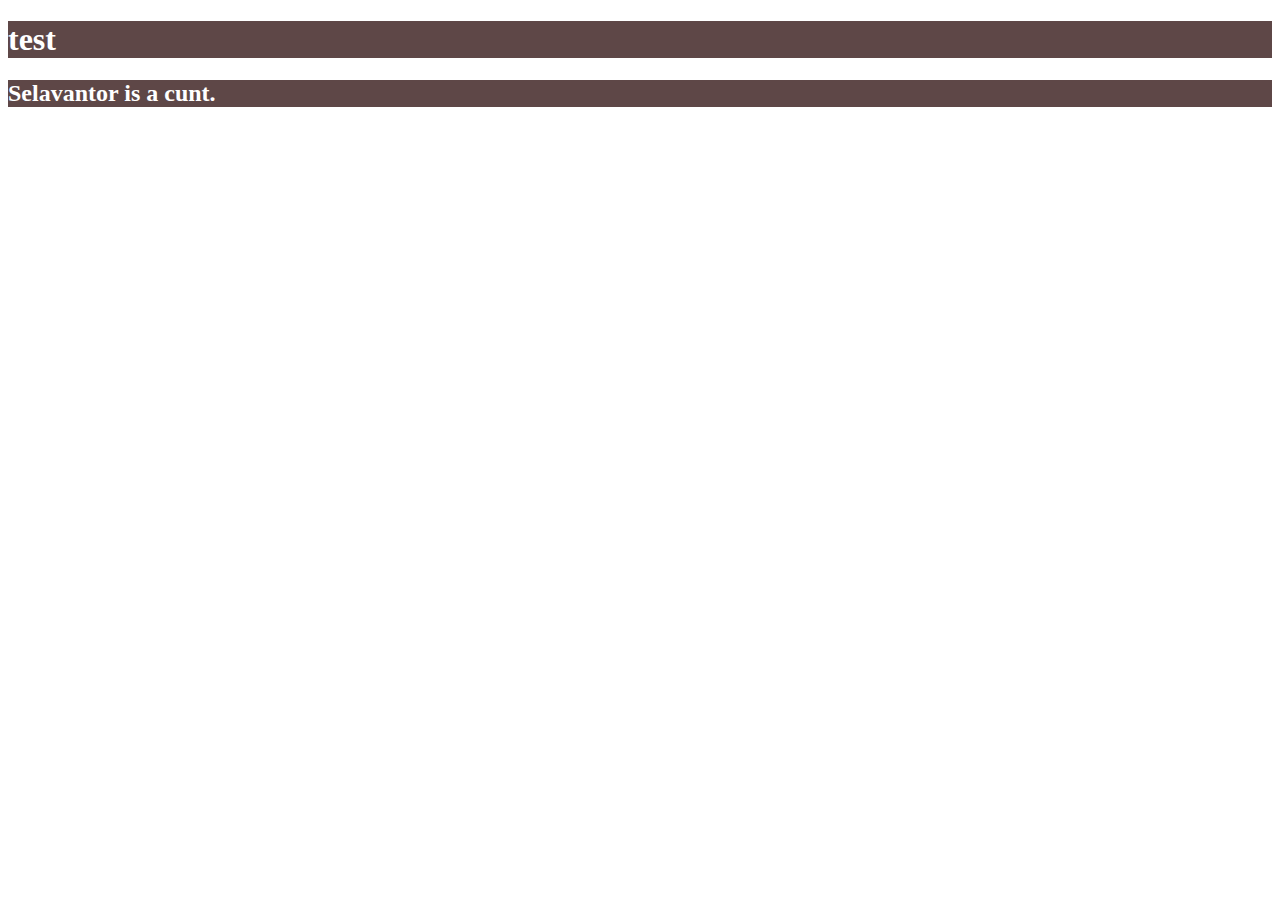
==== index.html @ bb703adc "Update index.html" ====
<!DOCTYPE html>
<html>
  <head>
    <link rel="stylesheet" type="text/css" href="britfeel.css">
	<link rel="icon" href="http://i.imgur.com/9nWiCO4.png">
    <title>Pacifistic Genocide</title>
  </head>
  
  <body>
    <h1 class="readable"> test </h1>
	  
	  
	  <h2 class="readable">Selavantor is a cunt.</h2>
	<!--
	<ol class="readable">
		<li>wite_powder</li>
		<li>Corvus</li>
		<li>waveydavey</li>
		<li>warden</li>
		<li>420_WitchBoi</li>
		<li>Sargon of Akkad</li>
		<li>gozunlimited</li>
	
	</ol>
	-->
	<iframe width="560" height="315" 
	src="https://www.youtube.com/embed/ybg9pIufF1Y?autoplay=1" frameborder="0" align="right" allowfullscreen></iframe>

  
  </body>
</html>
---- britfeel.css ----
body {
background-image: url(https://media.8ch.net/file_store/64d56157a8a27d756390e560c97e94bc44103b7e3aff28b7fc0671737b69034d.jpg);
background-size:cover;
background-repeat: no-repeat;

}


.readable {
	color: white;
	font-weight: bold;
	background: rgba(54, 25, 25, .8);
}
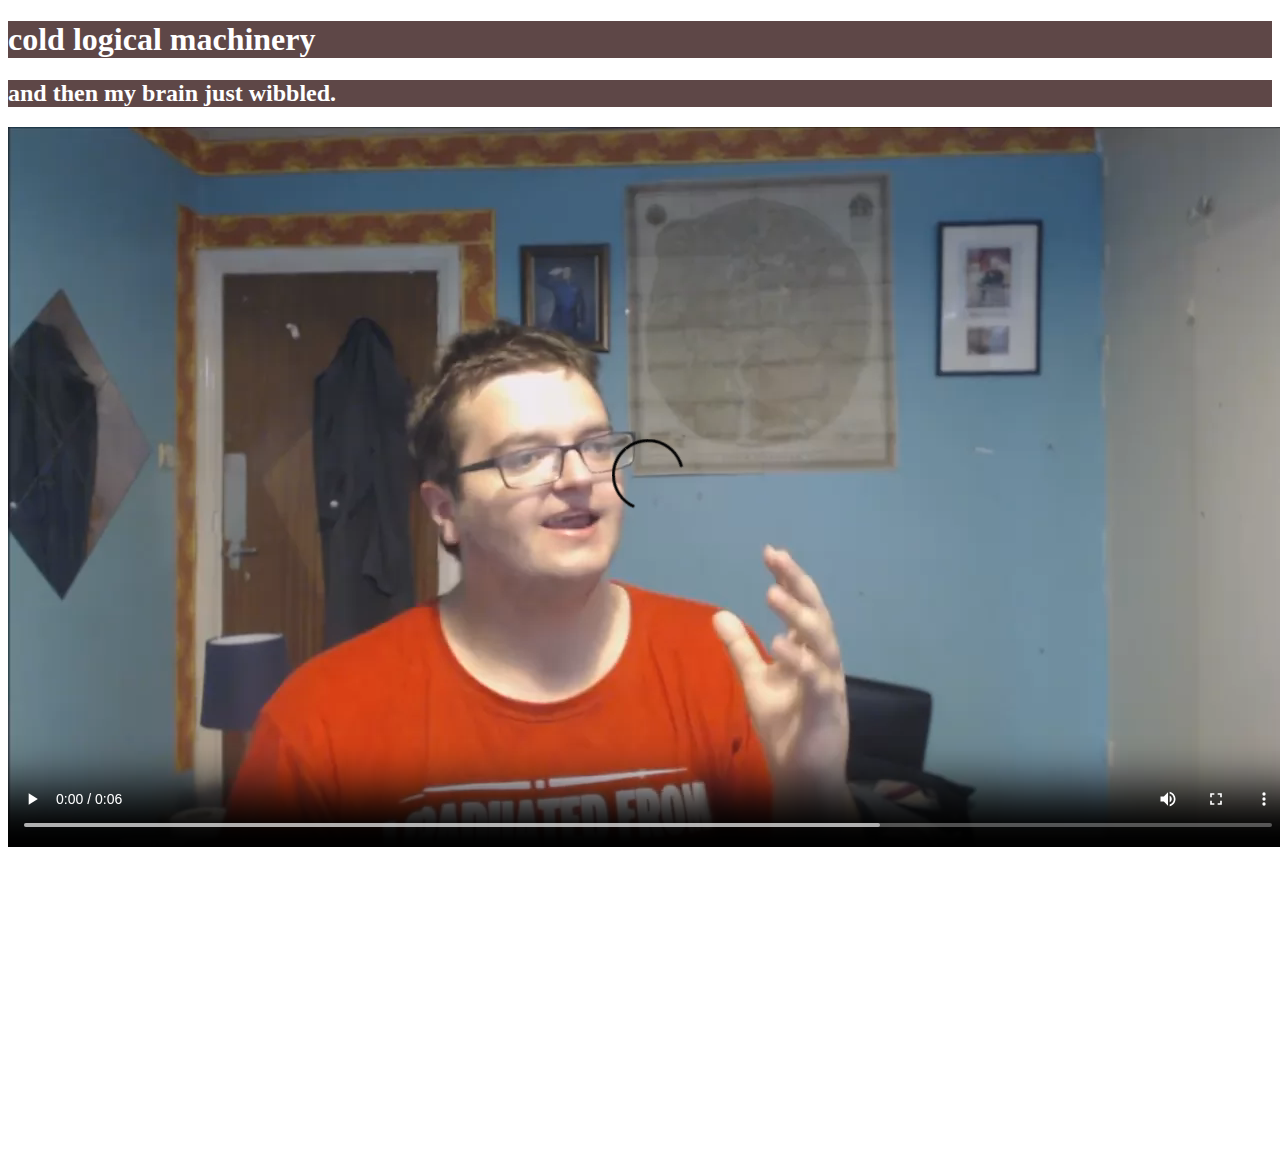
==== commit a6e217dd: "webm embedded" ====
--- a/index.html
+++ b/index.html
@@ -7,10 +7,10 @@
   </head>
   
   <body>
-    <h1 class="readable"> test </h1>
+    <h1 class="readable"> cold logical machinery  </h1>
 	  
 	  
-	  <h2 class="readable">Selavantor is a cunt.</h2>
+	  <h2 class="readable">and then my brain just wibbled.</h2>
 	<!--
 	<ol class="readable">
 		<li>wite_powder</li>
@@ -23,6 +23,12 @@
 	
 	</ol>
 	-->
+	<video width="1280" height="720" autoplay controls loop>
+	<source src="JautisticBrain.webm" type="video/webm">
+	Your browser does not support the video tag.
+	</video>
+	
+	
 	<iframe width="560" height="315" 
 	src="https://www.youtube.com/embed/ybg9pIufF1Y?autoplay=1" frameborder="0" align="right" allowfullscreen></iframe>
 
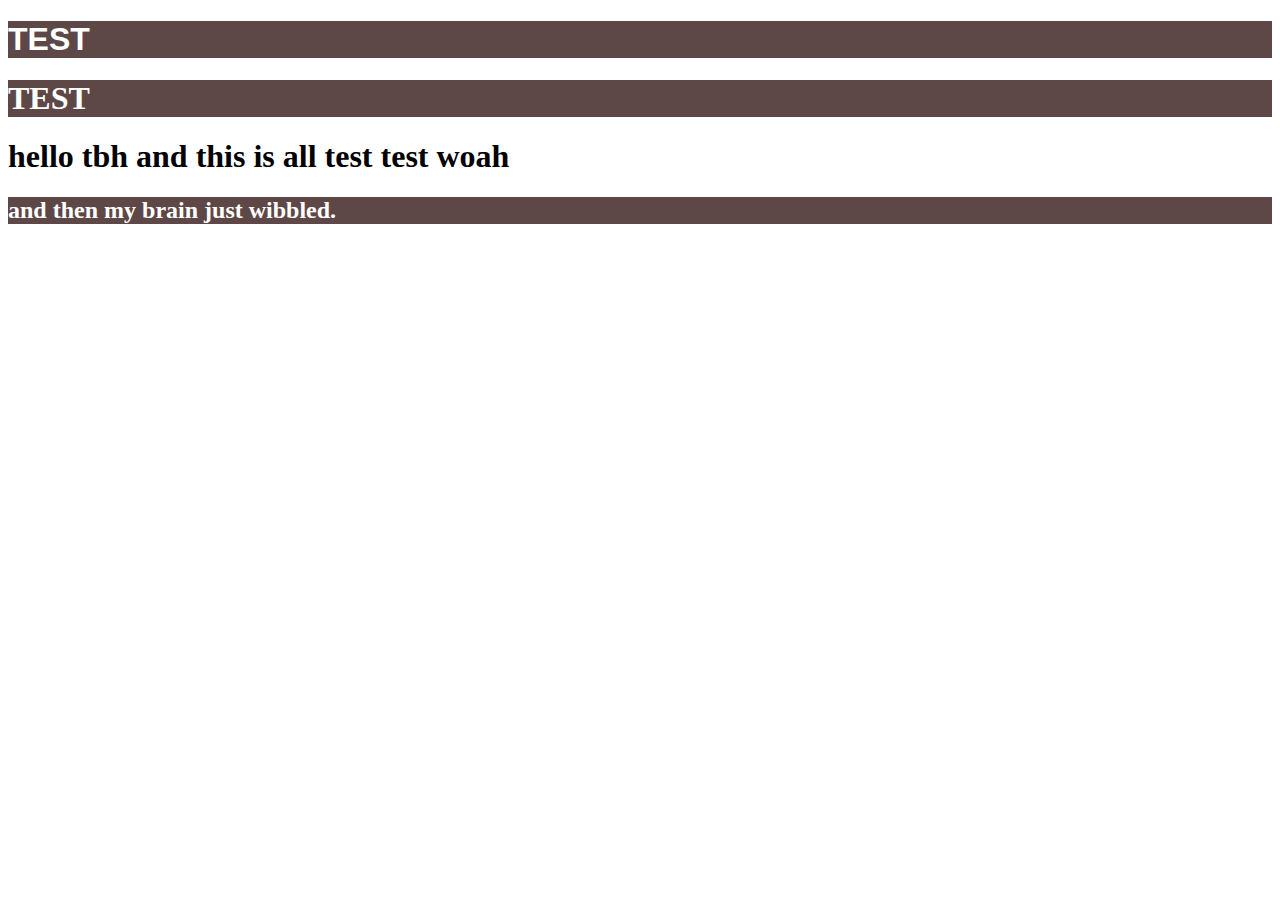
==== commit ff429e53: "brackets test" ====
--- a/index.html
+++ b/index.html
@@ -3,35 +3,18 @@
   <head>
     <link rel="stylesheet" type="text/css" href="britfeel.css">
 	<link rel="icon" href="http://i.imgur.com/9nWiCO4.png">
+	<!--Comment example-->
     <title>Pacifistic Genocide</title>
   </head>
   
   <body>
-    <h1 class="readable"> cold logical machinery  </h1>
+    <h1 class="readable" style = "font-family: Verdana, sans-serif" >TEST</h1>
+    <h1 class="readable" >TEST</h1>
+    <h1>hello tbh and this is all test test woah</h1>
 	  
 	  
 	  <h2 class="readable">and then my brain just wibbled.</h2>
-	<!--
-	<ol class="readable">
-		<li>wite_powder</li>
-		<li>Corvus</li>
-		<li>waveydavey</li>
-		<li>warden</li>
-		<li>420_WitchBoi</li>
-		<li>Sargon of Akkad</li>
-		<li>gozunlimited</li>
-	
-	</ol>
-	-->
-	<video width="1280" height="720" autoplay controls loop>
-	<source src="JautisticBrain.webm" type="video/webm">
-	Your browser does not support the video tag.
-	</video>
-	
-	
-	<iframe width="560" height="315" 
-	src="https://www.youtube.com/embed/ybg9pIufF1Y?autoplay=1" frameborder="0" align="right" allowfullscreen></iframe>
-
+      
   
   </body>
 </html>
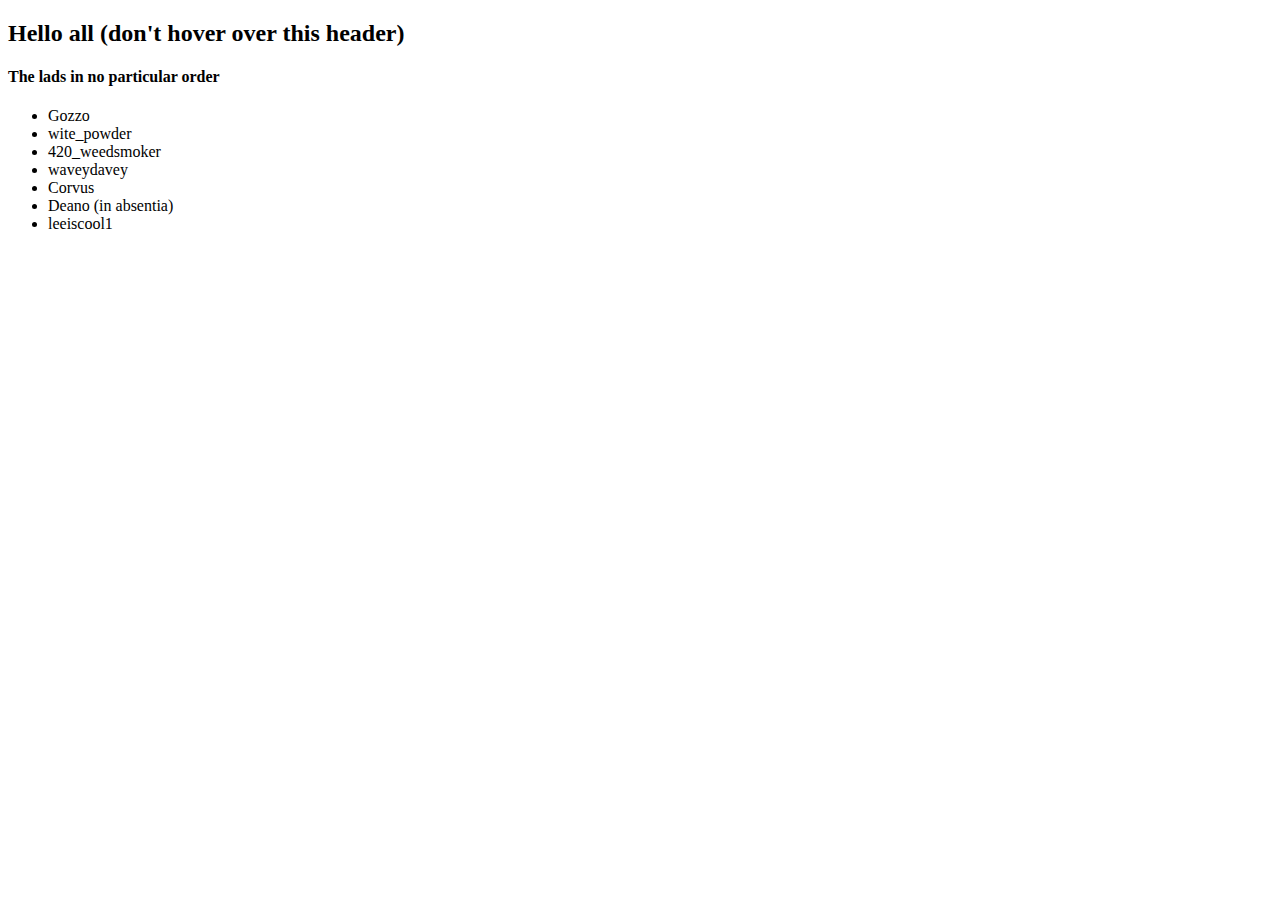
==== commit a433a091: "experimenting" ====
--- a/index.html
+++ b/index.html
@@ -1,20 +1,28 @@
 <!DOCTYPE html>
 <html>
   <head>
-    <link rel="stylesheet" type="text/css" href="britfeel.css">
+    <link rel="stylesheet" type="text/css" href="style.css">
 	<link rel="icon" href="http://i.imgur.com/9nWiCO4.png">
 	<!--Comment example-->
     <title>Pacifistic Genocide</title>
   </head>
+    
+    
+    <body>
+        
+        <h2 title="fuck off tbh">Hello all (don't hover over this header) </h2>
+        
+        <h4>The lads in no particular order</h4>
   
-  <body>
-    <h1 class="readable" style = "font-family: Verdana, sans-serif" >TEST</h1>
-    <h1 class="readable" >TEST</h1>
-    <h1>hello tbh and this is all test test woah</h1>
-	  
-	  
-	  <h2 class="readable">and then my brain just wibbled.</h2>
-      
-  
-  </body>
+        <ul style="list-style-image: url(http://i.imgur.com/9nWiCO4.png)">
+        <li>Gozzo</li>
+        <li>wite_powder</li>
+        <li>420_weedsmoker</li>
+        <li>waveydavey</li>
+        <li>Corvus</li>
+        <li>Deano (in absentia)</li>
+        <li>leeiscool1</li>
+        </ul>
+    
+    </body>
 </html>
--- a/style.css
+++ b/style.css
@@ -0,0 +1,13 @@
+body {
+background-image: url(https://media.8ch.net/file_store/64d56157a8a27d756390e560c97e94bc44103b7e3aff28b7fc0671737b69034d.jpg);
+background-size:cover;
+background-repeat: no-repeat;
+
+}
+
+
+.readable {
+	color: white;
+	font-weight: bold;
+	background: rgba(54, 25, 25, .8);
+}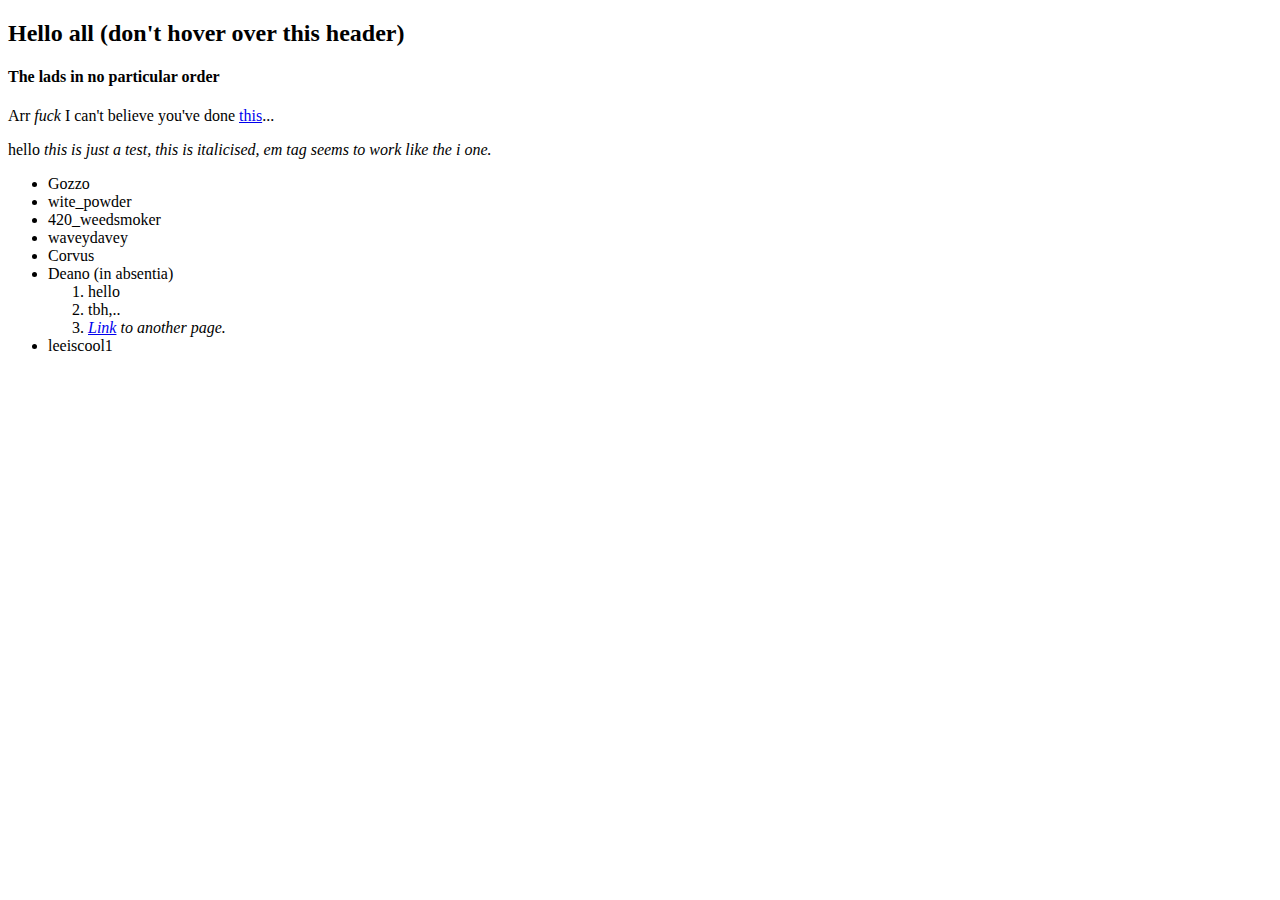
==== commit 8c2edc58: "2 pages" ====
--- a/index.html
+++ b/index.html
@@ -13,6 +13,9 @@
         <h2 title="fuck off tbh">Hello all (don't hover over this header) </h2>
         
         <h4>The lads in no particular order</h4>
+        
+        <p>Arr <i>fuck</i> I can't believe you've done <a href="https://cytu.be/r/streamfeel">this</a>...</p>
+        <p>hello<em> this is just a test, this is italicised, em tag seems to work like the i one.</em></p>
   
         <ul style="list-style-image: url(http://i.imgur.com/9nWiCO4.png)">
         <li>Gozzo</li>
@@ -21,6 +24,11 @@
         <li>waveydavey</li>
         <li>Corvus</li>
         <li>Deano (in absentia)</li>
+            <ol>
+                <li>hello</li>
+                <li>tbh,..</li>
+                <li><em><a href="page2.html">Link</a> to another page.</em></li>
+            </ol>
         <li>leeiscool1</li>
         </ul>
     
--- a/style.css
+++ b/style.css
@@ -1,8 +1,8 @@
 body {
-background-image: url(https://media.8ch.net/file_store/64d56157a8a27d756390e560c97e94bc44103b7e3aff28b7fc0671737b69034d.jpg);
+/*background-image: url(https://media.8ch.net/file_store/64d56157a8a27d756390e560c97e94bc44103b7e3aff28b7fc0671737b69034d.jpg);
 background-size:cover;
 background-repeat: no-repeat;
-
+*/
 }
 
 
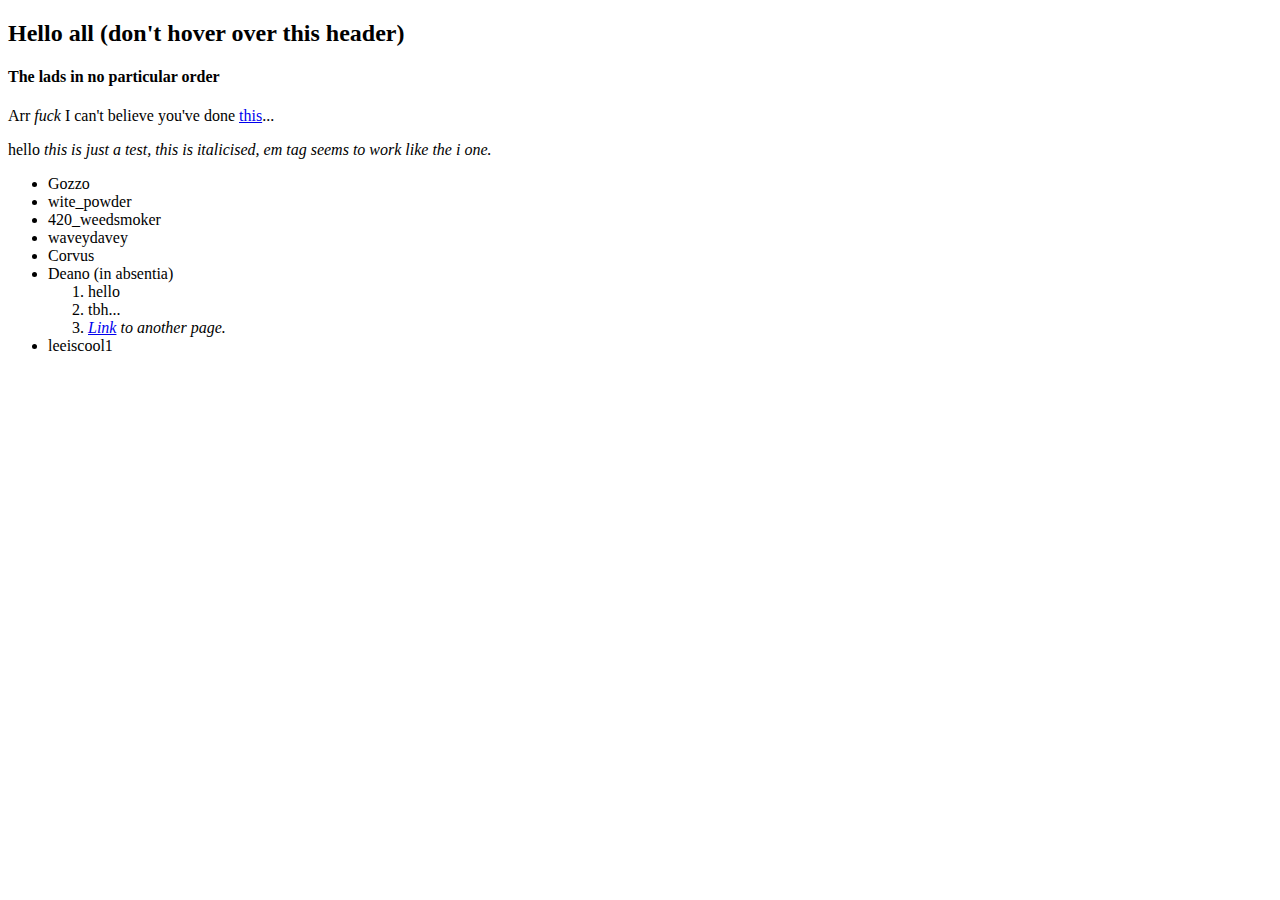
==== commit 6cabbce9: "croppedlist" ====
--- a/index.html
+++ b/index.html
@@ -26,8 +26,8 @@
         <li>Deano (in absentia)</li>
             <ol>
                 <li>hello</li>
-                <li>tbh,..</li>
-                <li><em><a href="page2.html">Link</a> to another page.</em></li>
+                <li>tbh...</li>
+                <li><em><a href="page2.html#wavequote" rel="nofollow">Link</a> to another page.</em></li>
             </ol>
         <li>leeiscool1</li>
         </ul>
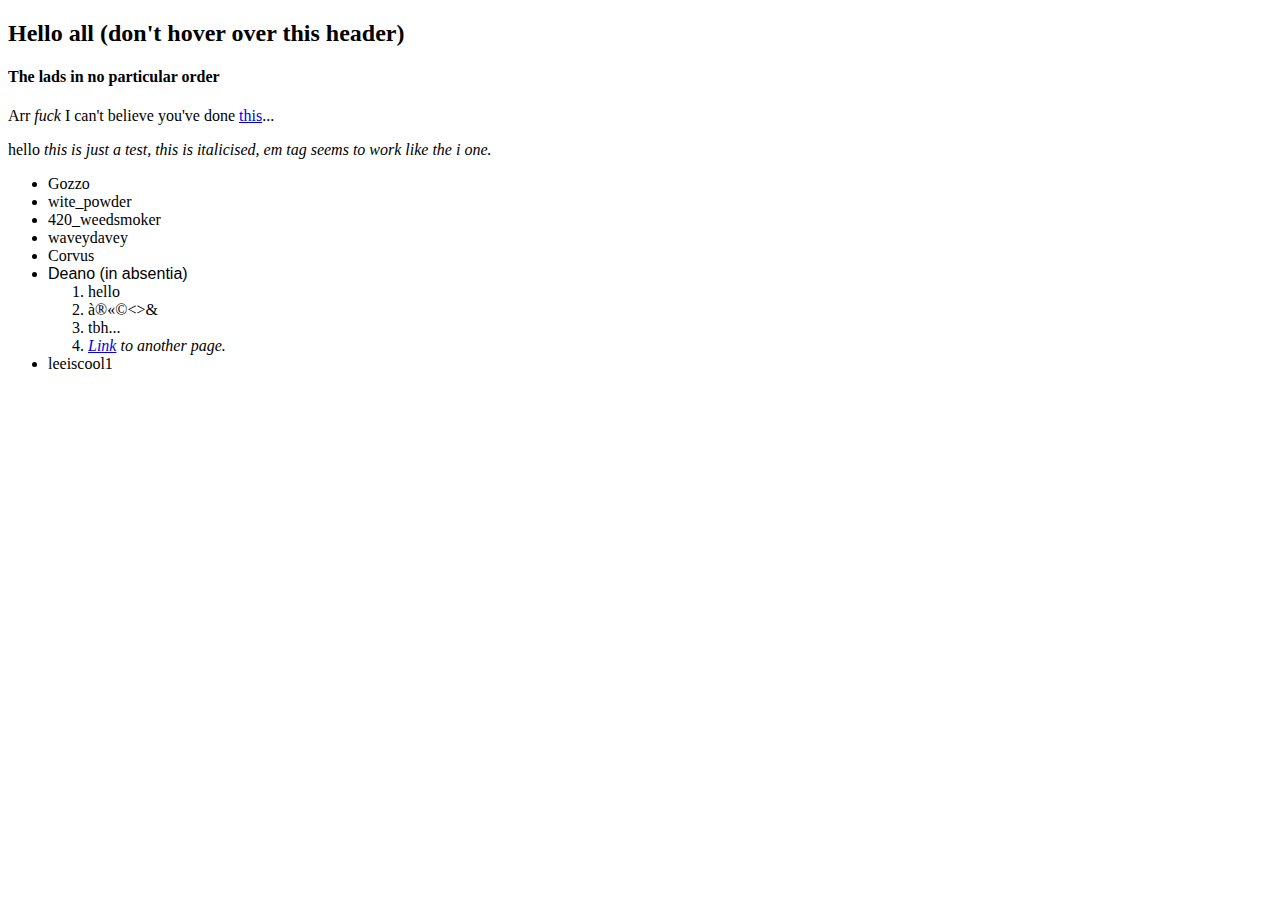
==== commit 6a97c74f: "." ====
--- a/index.html
+++ b/index.html
@@ -4,6 +4,7 @@
     <link rel="stylesheet" type="text/css" href="style.css">
 	<link rel="icon" href="http://i.imgur.com/9nWiCO4.png">
 	<!--Comment example-->
+      <meta charset="UTF-8">
     <title>Pacifistic Genocide</title>
   </head>
     
@@ -23,12 +24,15 @@
         <li>420_weedsmoker</li>
         <li>waveydavey</li>
         <li>Corvus</li>
-        <li>Deano (in absentia)</li>
+        <li style="font-family: Verdana, Treubuchet, Arial "><!--These are backup fonts -->Deano (in absentia)</li>
+            
             <ol>
                 <li>hello</li>
+                <li>&agrave;&reg;&laquo;&copy;&lt;&gt;&amp;</li>
                 <li>tbh...</li>
                 <li><em><a href="page2.html#wavequote" rel="nofollow">Link</a> to another page.</em></li>
             </ol>
+            
         <li>leeiscool1</li>
         </ul>
     
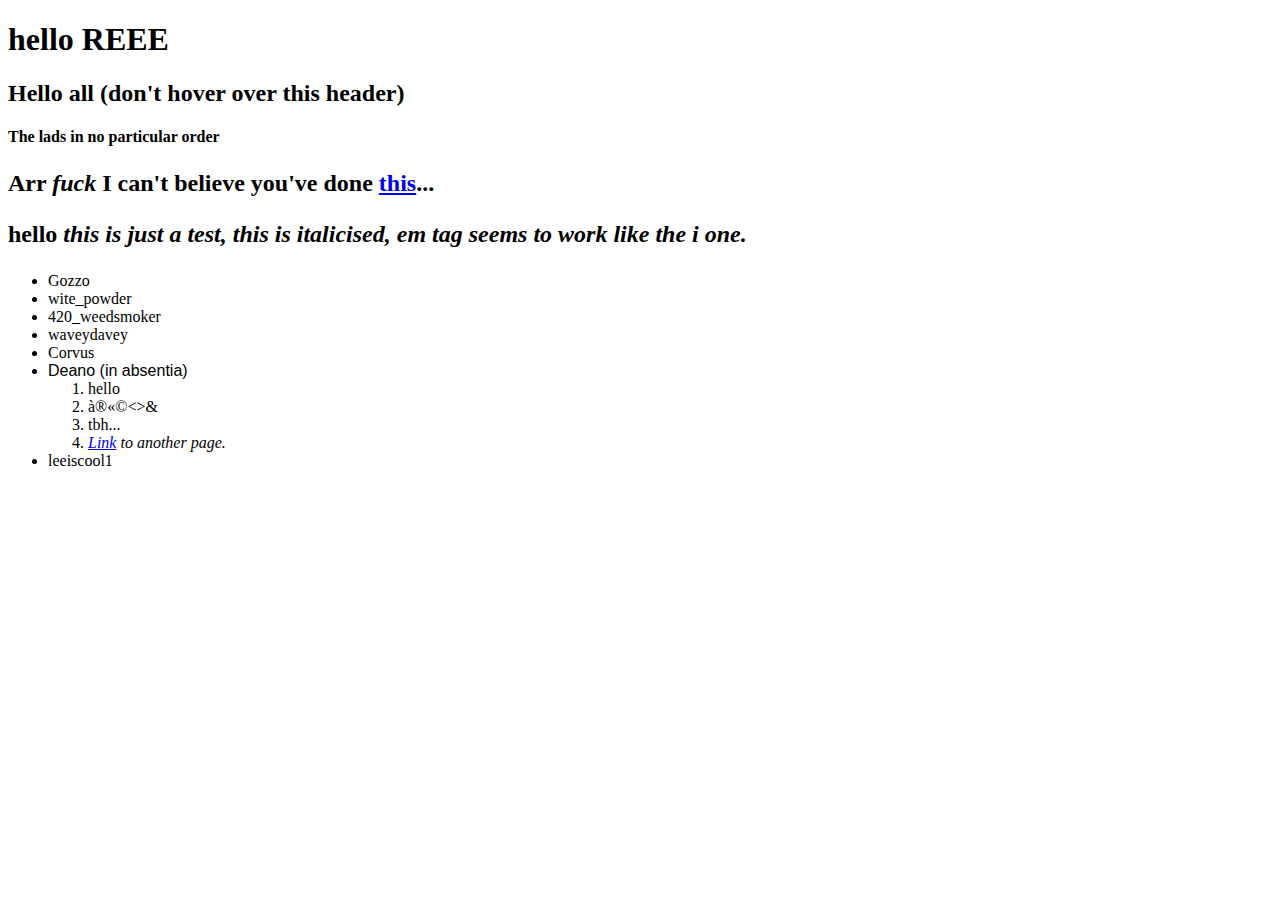
==== commit 5f2611fa: "bg lines css" ====
--- a/index.html
+++ b/index.html
@@ -10,6 +10,8 @@
     
     
     <body>
+        
+        <h1>hello REEE</h1>
         
         <h2 title="fuck off tbh">Hello all (don't hover over this header) </h2>
         
--- a/style.css
+++ b/style.css
@@ -3,11 +3,40 @@
 background-size:cover;
 background-repeat: no-repeat;
 */
+    background-image: url(" https://i.imgur.com/G4nomNL.jpg ");
+    background-size: contain;
+
 }
 
-
+p
+{
+    font-size: x-large; font-weight: bold;
+}
 .readable {
 	color: white;
 	font-weight: bold;
 	background: rgba(54, 25, 25, .8);
+}
+
+h3 em 
+{
+    font-size: 3em;
+}
+
+.imprint
+{
+    color:crimson; font-weight: bold; font-style:oblique;
+}
+
+div.newspaper
+{
+    text-align: center;
+    font-family: monospace;
+    background: rgba(10,100,100,.5);
+    
+}
+
+#egg
+{
+    font-weight: 900;
 }